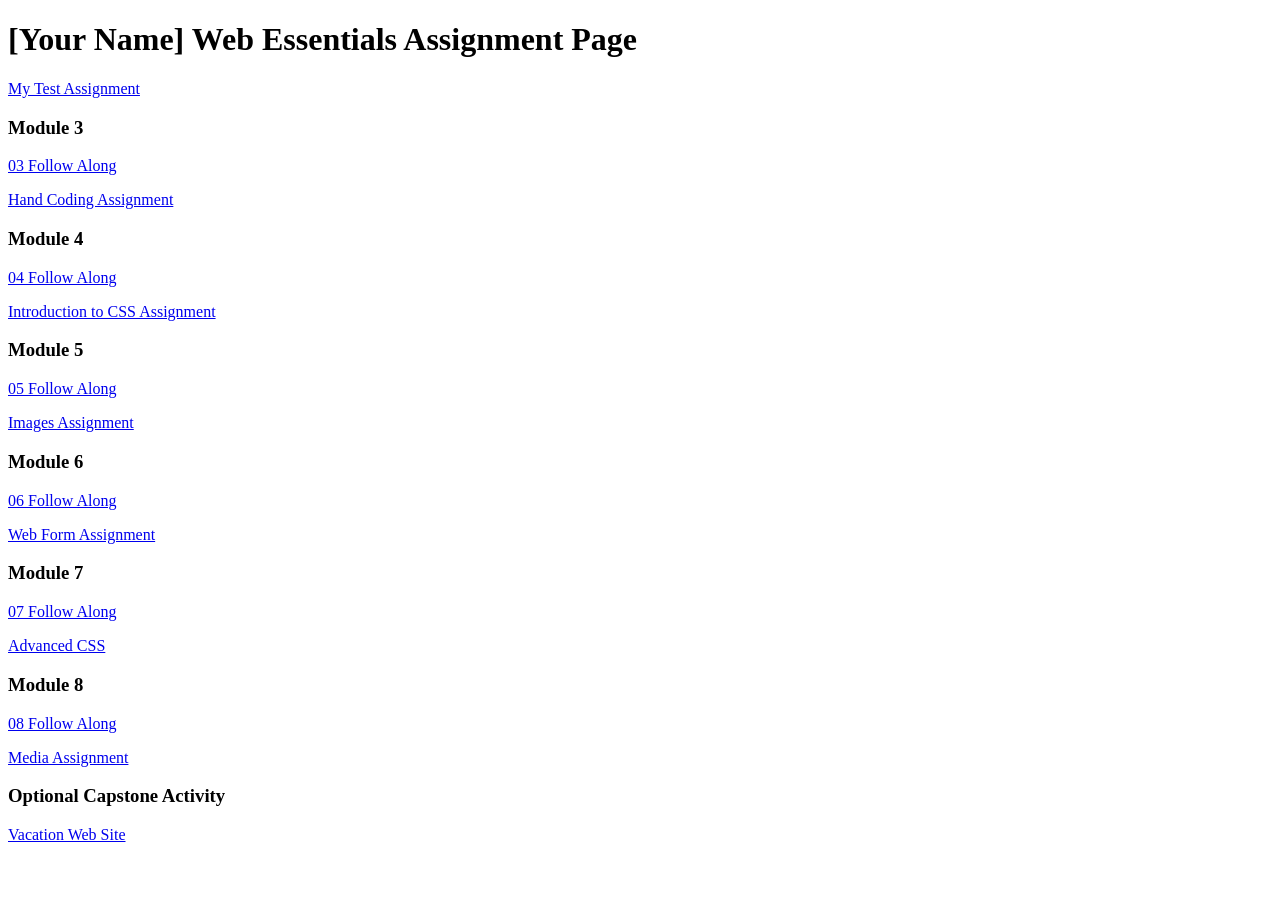
==== index.html @ 92ab65f0 "Create index" ====
<!DOCTYPE html>
<html lang="en">
	<head>
		<meta charset="UTF-8">
		<meta name="viewport" content="width=device-width, initial-scale=1.0">
		<title>dwdd 1600 assignment list page</title>
	</head>
	<body>
		<h1>[Your Name] Web Essentials Assignment Page</h1>
		<p><a href="01test">My Test Assignment</a></p>
		
		<h3>Module 3</h3>
		<p><a href="03follow-along">03 Follow Along</a></p>
		<p><a href="03hand-coding">Hand Coding Assignment</a></p>
		
		<h3>Module 4</h3>
		<p><a href="04follow-along">04 Follow Along</a></p>
		<p><a href="04intro-css">Introduction to CSS Assignment</a></p>
		
		<h3>Module 5</h3>
		<p><a href="05follow-along">05 Follow Along</a></p>
		<p><a href="05images">Images Assignment</a></p>
		
		<h3>Module 6</h3>
		<p><a href="06follow-along">06 Follow Along</a></p>
		<p><a href="06form">Web Form Assignment</a></p>
		
		<h3>Module 7</h3>
		<p><a href="07follow-along">07 Follow Along</a></p>
		<p><a href="07advanced-css">Advanced CSS</a></p>
		
		<h3>Module 8</h3>
		<p><a href="08follow-along">08 Follow Along</a></p>
		<p><a href="08media">Media Assignment</a></p>
		
		<h3>Optional Capstone Activity</h3>
		<p><a href="vacation">Vacation Web Site</a></p>
	</body>
</html>
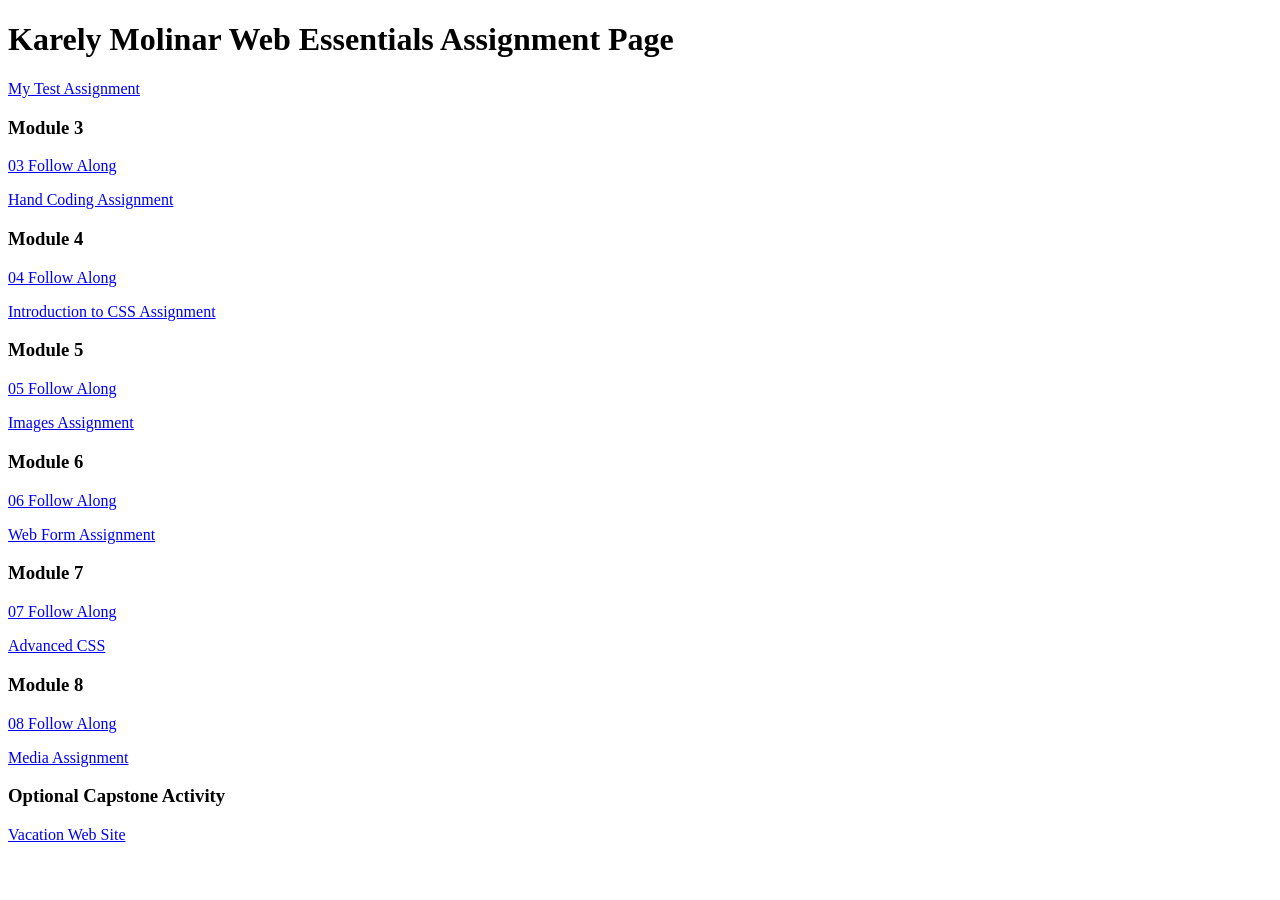
==== commit 0699810b: "Added my name" ====
--- a/index.html
+++ b/index.html
@@ -6,7 +6,7 @@
 		<title>dwdd 1600 assignment list page</title>
 	</head>
 	<body>
-		<h1>[Your Name] Web Essentials Assignment Page</h1>
+		<h1>Karely Molinar Web Essentials Assignment Page</h1>
 		<p><a href="01test">My Test Assignment</a></p>
 		
 		<h3>Module 3</h3>
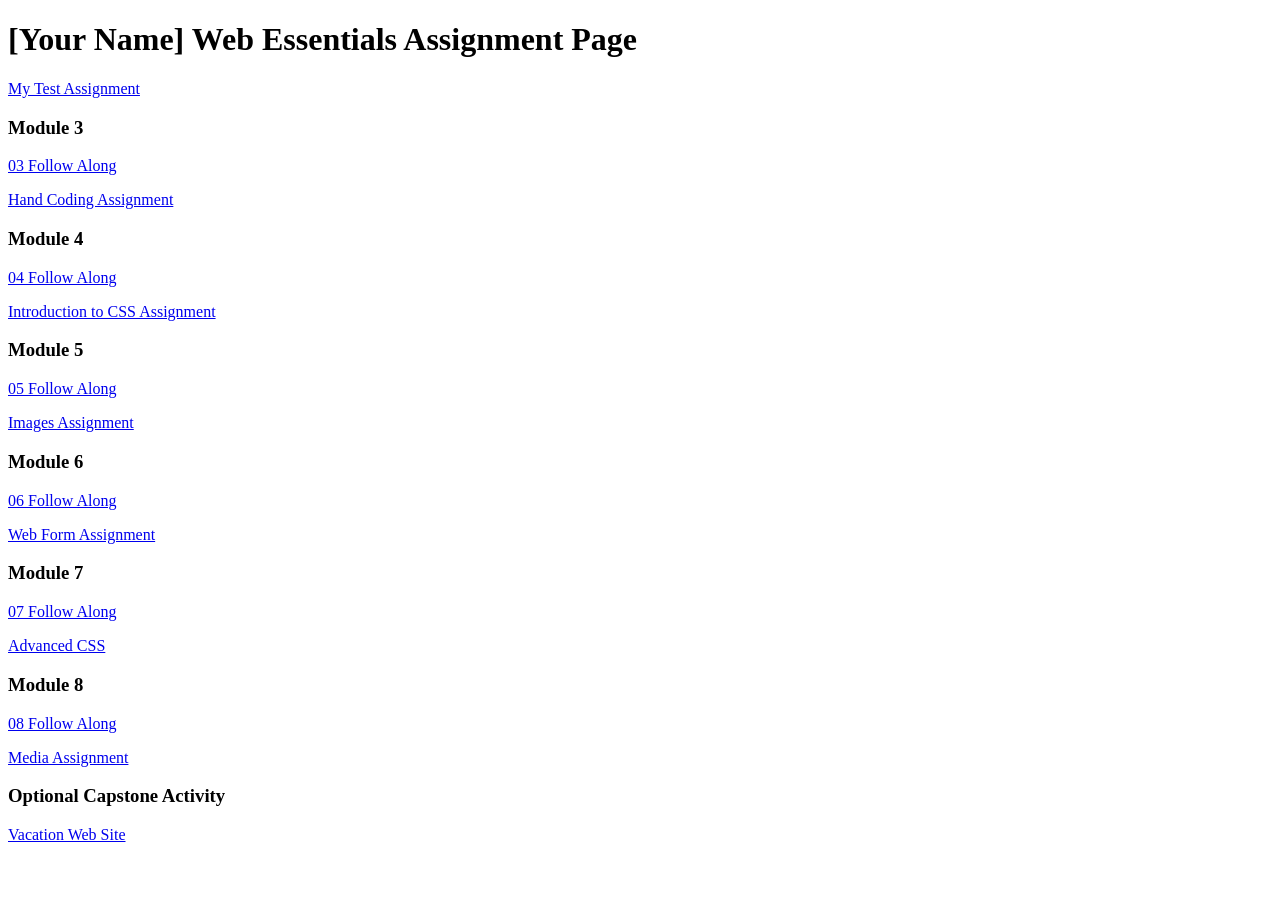
==== commit 6e3b810f: "Create index" ====
--- a/index.html
+++ b/index.html
@@ -6,7 +6,7 @@
 		<title>dwdd 1600 assignment list page</title>
 	</head>
 	<body>
-		<h1>Karely Molinar Web Essentials Assignment Page</h1>
+		<h1>[Your Name] Web Essentials Assignment Page</h1>
 		<p><a href="01test">My Test Assignment</a></p>
 		
 		<h3>Module 3</h3>
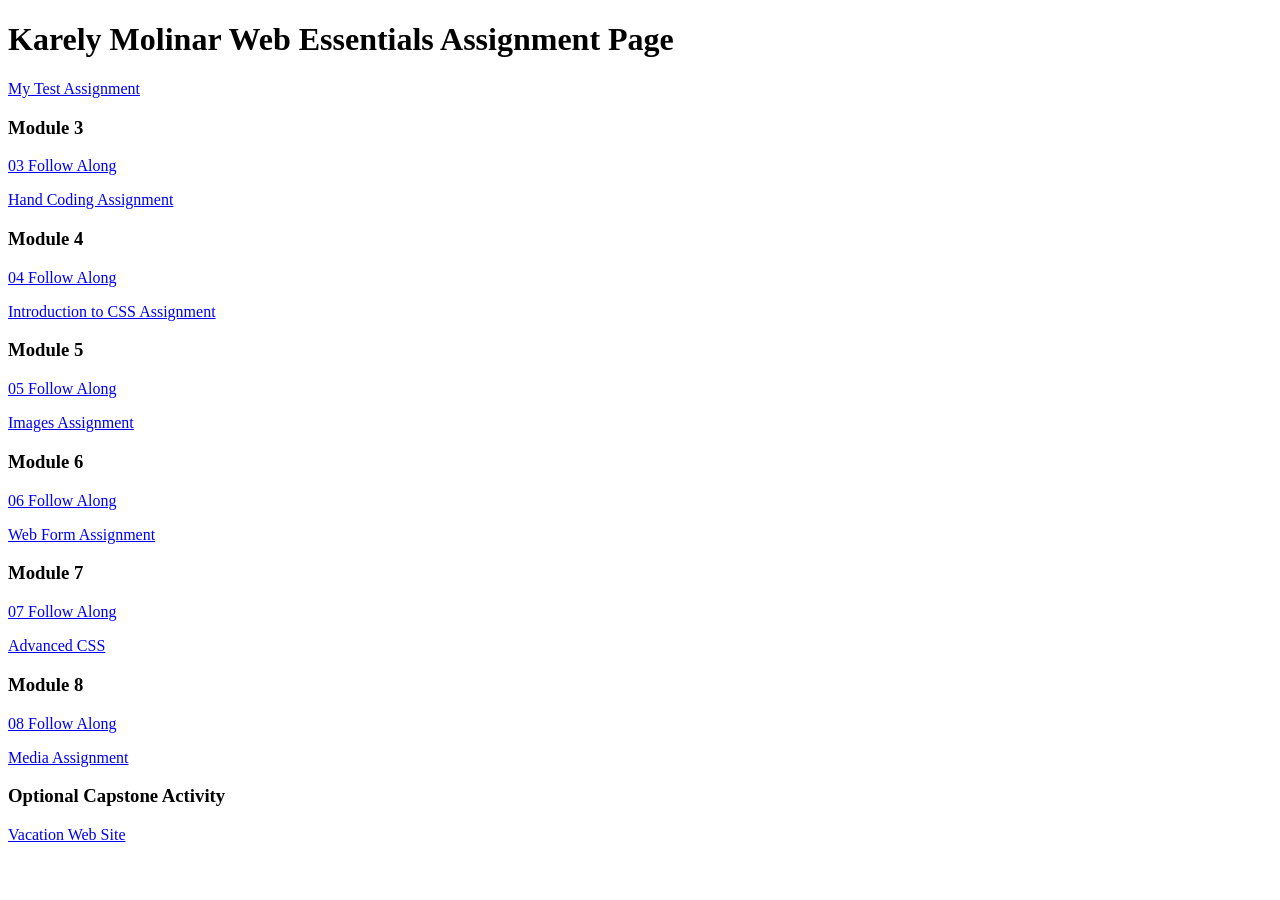
==== commit 613f3710: "added name" ====
--- a/index.html
+++ b/index.html
@@ -6,7 +6,7 @@
 		<title>dwdd 1600 assignment list page</title>
 	</head>
 	<body>
-		<h1>[Your Name] Web Essentials Assignment Page</h1>
+		<h1>Karely Molinar Web Essentials Assignment Page</h1>
 		<p><a href="01test">My Test Assignment</a></p>
 		
 		<h3>Module 3</h3>
